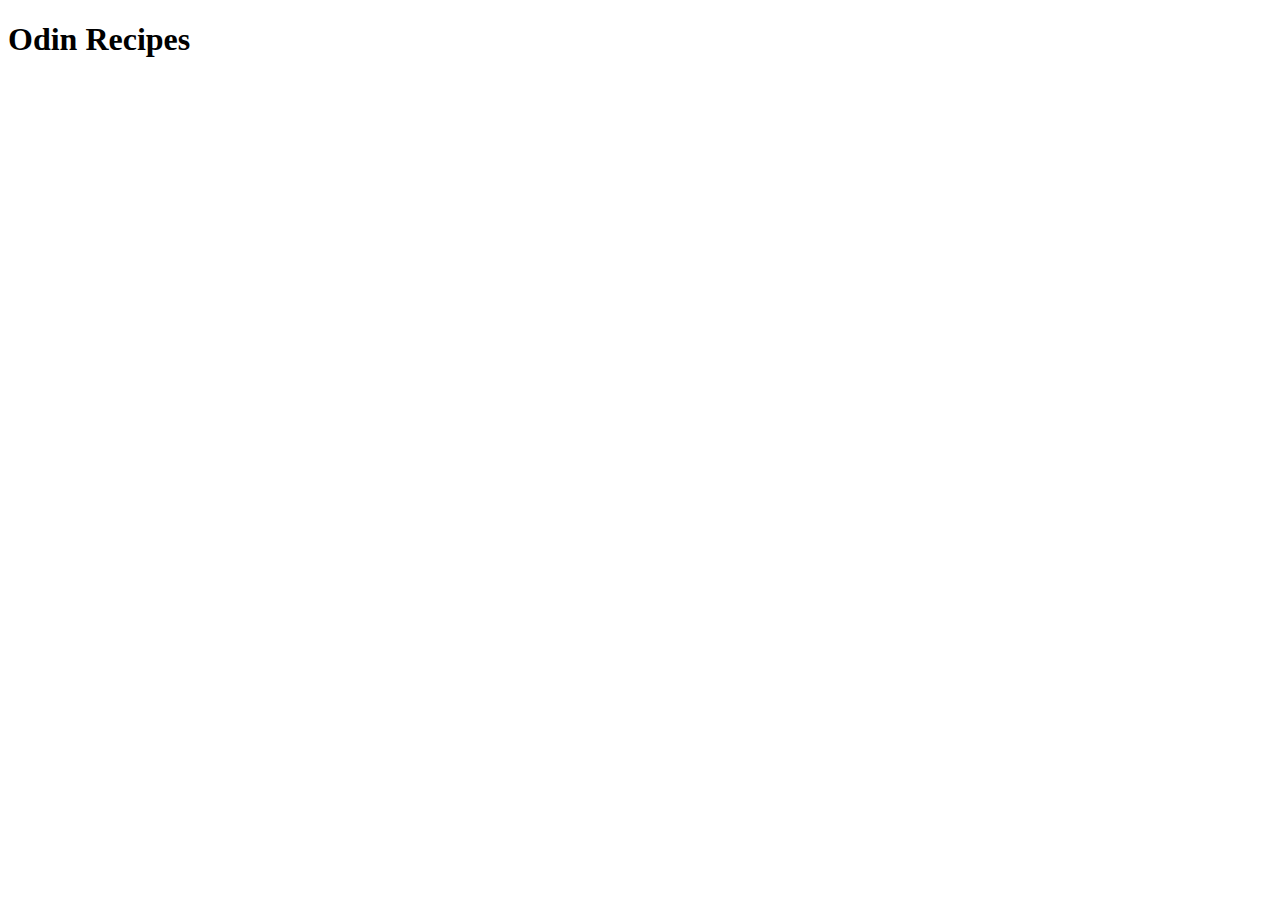
==== index.html @ 14816e80 "Create index.html page" ====
<!DOCTYPE html>
<html lang="en">
<head>
    <meta charset="UTF-8">
    <meta name="viewport" content="width=device-width, initial-scale=1.0">
    <title>Document</title>
</head>
<body>
    <h1>Odin Recipes</h1>
</body>
</html>
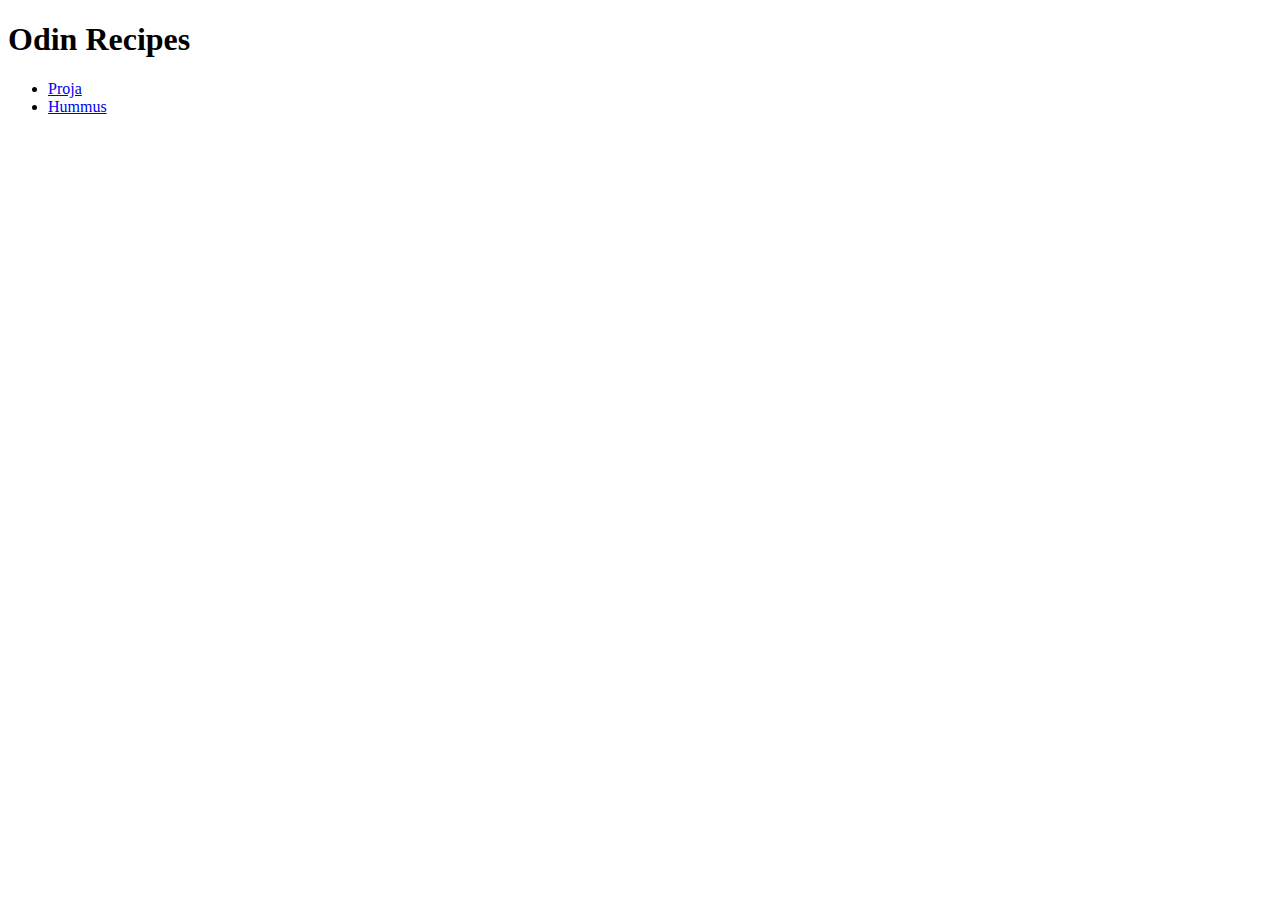
==== commit 70a44ee3: "Add hummus recipe" ====
--- a/index.html
+++ b/index.html
@@ -1,11 +1,20 @@
 <!DOCTYPE html>
 <html lang="en">
+
 <head>
     <meta charset="UTF-8">
     <meta name="viewport" content="width=device-width, initial-scale=1.0">
-    <title>Document</title>
+    <title>Odin Recipes</title>
 </head>
+
 <body>
     <h1>Odin Recipes</h1>
+
+    <ul>
+        <li><a href="./recipes/proja/proja.html">Proja</a></li>
+        <li><a href="./recipes/hummus/hummus.html">Hummus</a></li>
+    </ul>
+    
 </body>
+
 </html>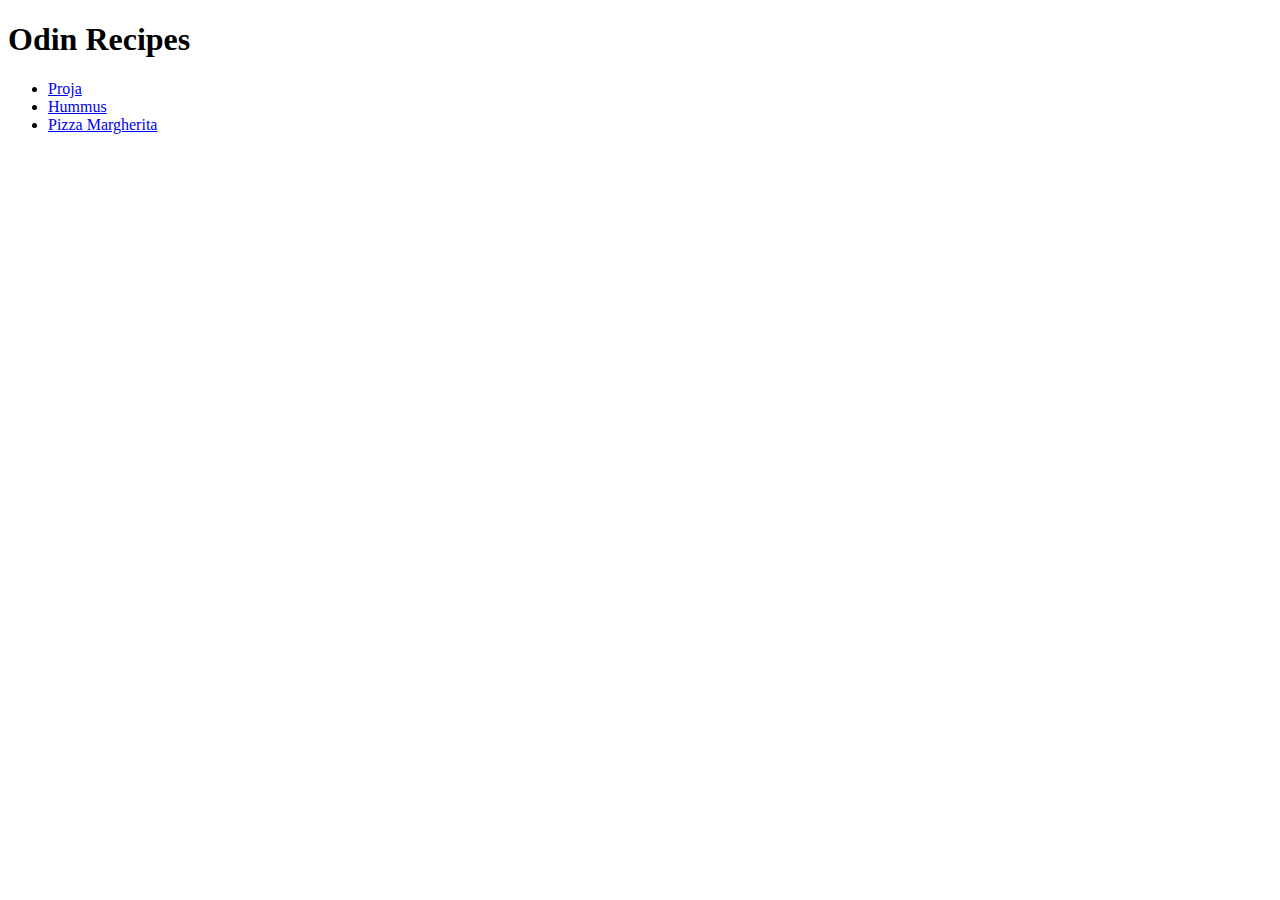
==== commit 62e05fc2: "Add pizza margherita recipe" ====
--- a/index.html
+++ b/index.html
@@ -13,8 +13,9 @@
     <ul>
         <li><a href="./recipes/proja/proja.html">Proja</a></li>
         <li><a href="./recipes/hummus/hummus.html">Hummus</a></li>
+        <li><a href="./recipes/pizza-margherita/pizza-margherita.html">Pizza Margherita</a></li>
     </ul>
-    
+
 </body>
 
 </html>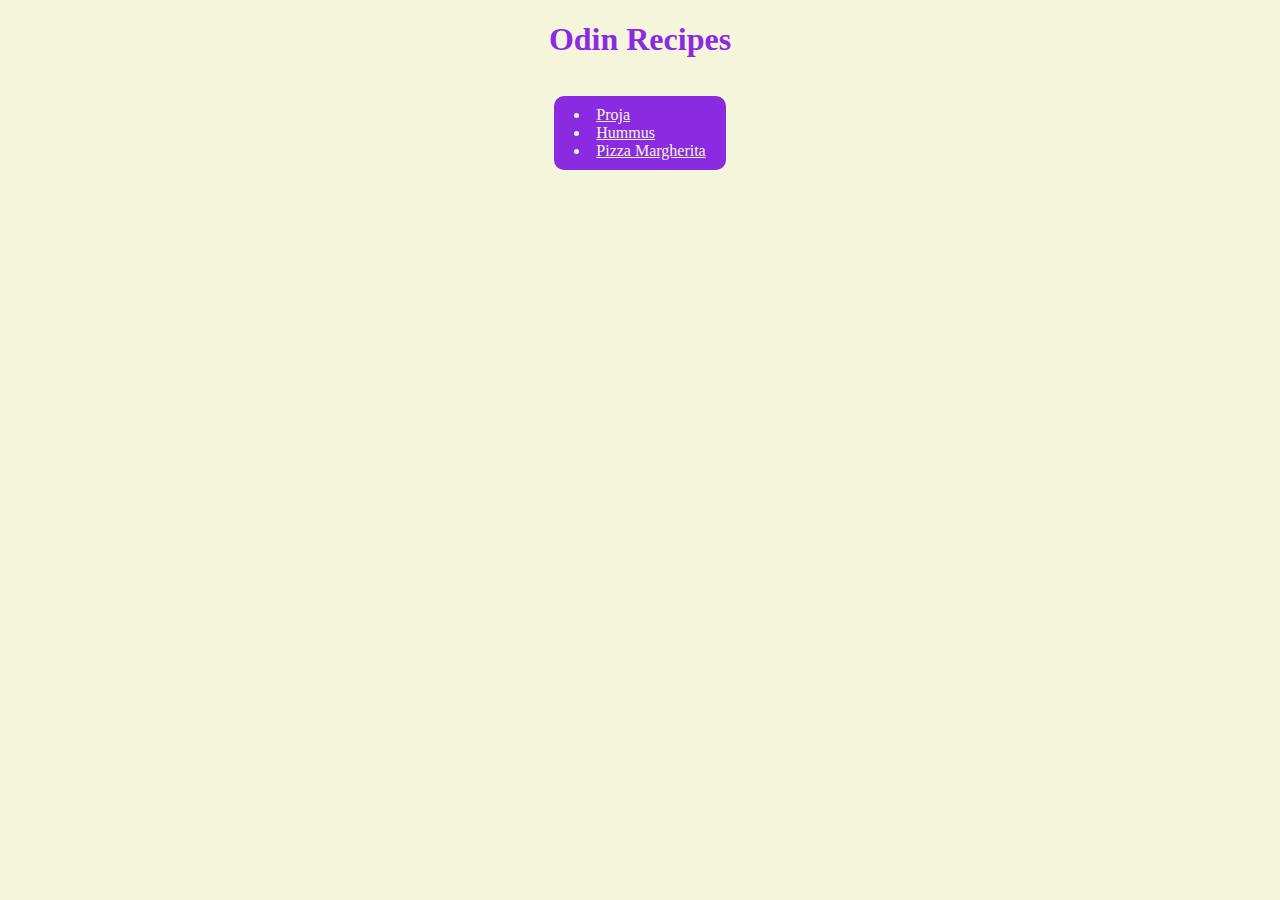
==== commit 1cb08dea: "Fix list alignment" ====
--- a/index.html
+++ b/index.html
@@ -4,13 +4,14 @@
 <head>
     <meta charset="UTF-8">
     <meta name="viewport" content="width=device-width, initial-scale=1.0">
+    <link rel="stylesheet" href="style.css">
     <title>Odin Recipes</title>
 </head>
 
 <body>
-    <h1>Odin Recipes</h1>
+    <h1 class="title">Odin Recipes</h1>
 
-    <ul>
+    <ul class="recipe-list inline-block">
         <li><a href="./recipes/proja/proja.html">Proja</a></li>
         <li><a href="./recipes/hummus/hummus.html">Hummus</a></li>
         <li><a href="./recipes/pizza-margherita/pizza-margherita.html">Pizza Margherita</a></li>
--- a/style.css
+++ b/style.css
@@ -0,0 +1,46 @@
+body {
+    text-align: center;
+    font-family: cursive;
+    background-color: beige;
+}
+
+.title {
+    color: blueviolet;
+}
+
+.inline-block {
+    display: inline-block;
+    padding: 10px 20px;
+}
+
+.recipe-list {
+    border-radius: 10px;
+    background-color: blueviolet;
+    color: beige;
+}
+
+.recipe-list li a {
+    color: beige;
+}
+
+li {
+    text-align: left;
+    list-style-position: inside;
+}
+
+h2 {
+    background-color: blueviolet;
+    color: beige;
+}
+
+img {
+    border-radius: 10px;
+}
+
+.button {
+    background-color: blueviolet;
+    color: beige;
+    font-size: 20px;
+    border-radius: 10px;
+    text-decoration: none;
+}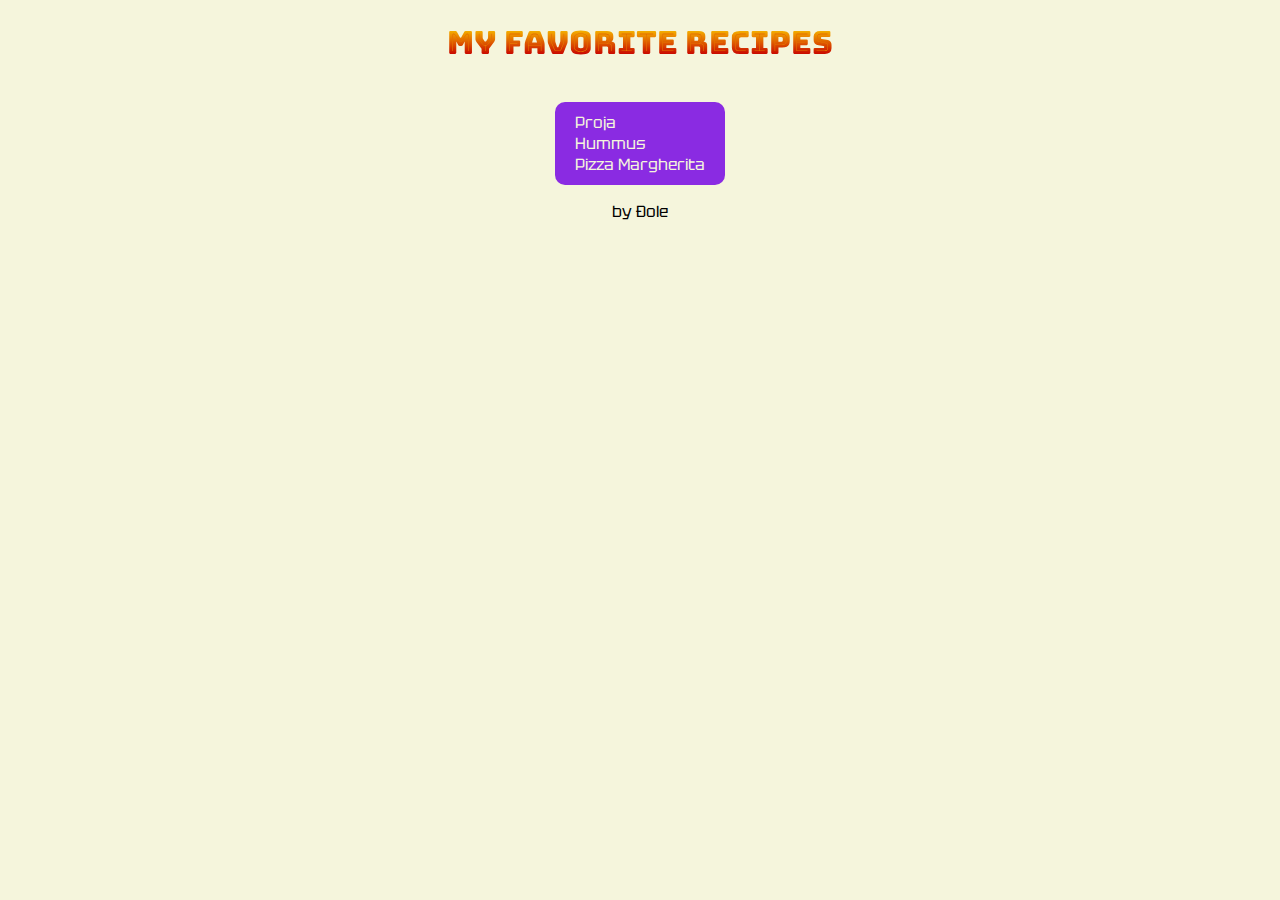
==== commit 6f3a9fc8: "Change font, tweak style, add footer" ====
--- a/index.html
+++ b/index.html
@@ -5,11 +5,15 @@
     <meta charset="UTF-8">
     <meta name="viewport" content="width=device-width, initial-scale=1.0">
     <link rel="stylesheet" href="style.css">
-    <title>Odin Recipes</title>
+    <link rel="preconnect" href="https://fonts.googleapis.com">
+    <link rel="preconnect" href="https://fonts.gstatic.com" crossorigin>
+    <link href="https://fonts.googleapis.com/css2?family=Bungee+Spice&family=Tektur:wght@500&display=swap"
+        rel="stylesheet">
+    <title>Recipes</title>
 </head>
 
 <body>
-    <h1 class="title">Odin Recipes</h1>
+    <h1 class="main-title">My Favorite Recipes</h1>
 
     <ul class="recipe-list inline-block">
         <li><a href="./recipes/proja/proja.html">Proja</a></li>
@@ -19,4 +23,6 @@
 
 </body>
 
+<footer>by Đole</footer>
+
 </html>--- a/style.css
+++ b/style.css
@@ -1,7 +1,11 @@
 body {
     text-align: center;
-    font-family: cursive;
+    font-family: 'Tektur', sans-serif;
     background-color: beige;
+}
+
+.main-title{
+    font-family: 'Bungee Spice', sans-serif;
 }
 
 .title {
@@ -17,16 +21,23 @@
     border-radius: 10px;
     background-color: blueviolet;
     color: beige;
+    list-style: none;
+    
 }
 
 .recipe-list li a {
     color: beige;
+    text-decoration: none;
 }
 
 li {
     text-align: left;
     list-style-position: inside;
 }
+
+li:nth-child(even) {
+    color: blueviolet;
+  }
 
 h2 {
     background-color: blueviolet;
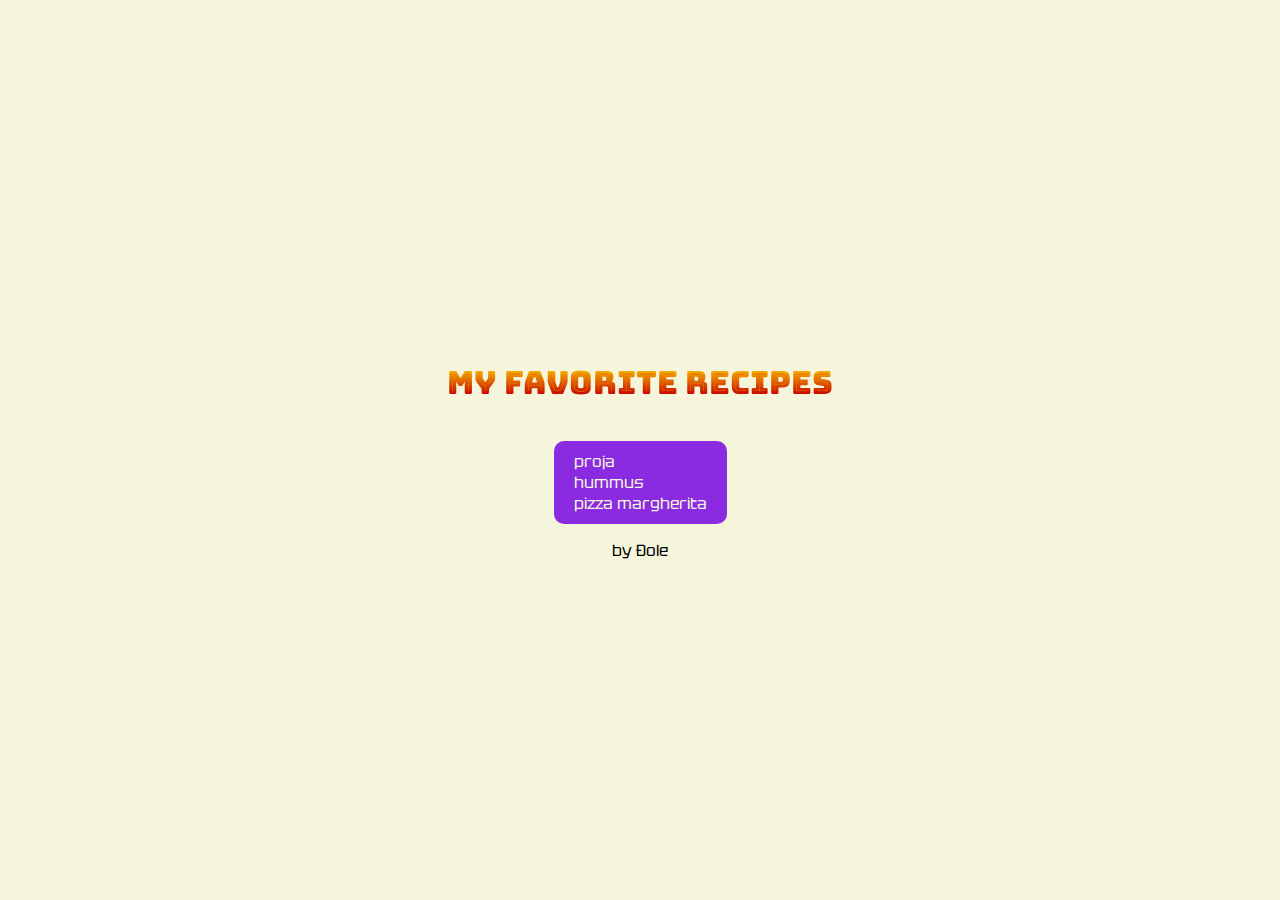
==== commit 2c1b792b: "Center homepage, fix image size" ====
--- a/index.html
+++ b/index.html
@@ -12,13 +12,13 @@
     <title>Recipes</title>
 </head>
 
-<body>
+<body class="centered">
     <h1 class="main-title">My Favorite Recipes</h1>
 
     <ul class="recipe-list inline-block">
-        <li><a href="./recipes/proja/proja.html">Proja</a></li>
-        <li><a href="./recipes/hummus/hummus.html">Hummus</a></li>
-        <li><a href="./recipes/pizza-margherita/pizza-margherita.html">Pizza Margherita</a></li>
+        <li><a href="./recipes/proja/proja.html">proja</a></li>
+        <li><a href="./recipes/hummus/hummus.html">hummus</a></li>
+        <li><a href="./recipes/pizza-margherita/pizza-margherita.html">pizza margherita</a></li>
     </ul>
 
 </body>
--- a/style.css
+++ b/style.css
@@ -2,6 +2,15 @@
     text-align: center;
     font-family: 'Tektur', sans-serif;
     background-color: beige;
+}
+
+.centered{
+    display: flex;
+    flex-direction: column;
+    align-items: center;
+    justify-content: center;
+    min-height: 100vh;
+    margin: 0;
 }
 
 .main-title{
@@ -46,6 +55,8 @@
 
 img {
     border-radius: 10px;
+    height: 300px;
+    width: fit-content;
 }
 
 .button {
